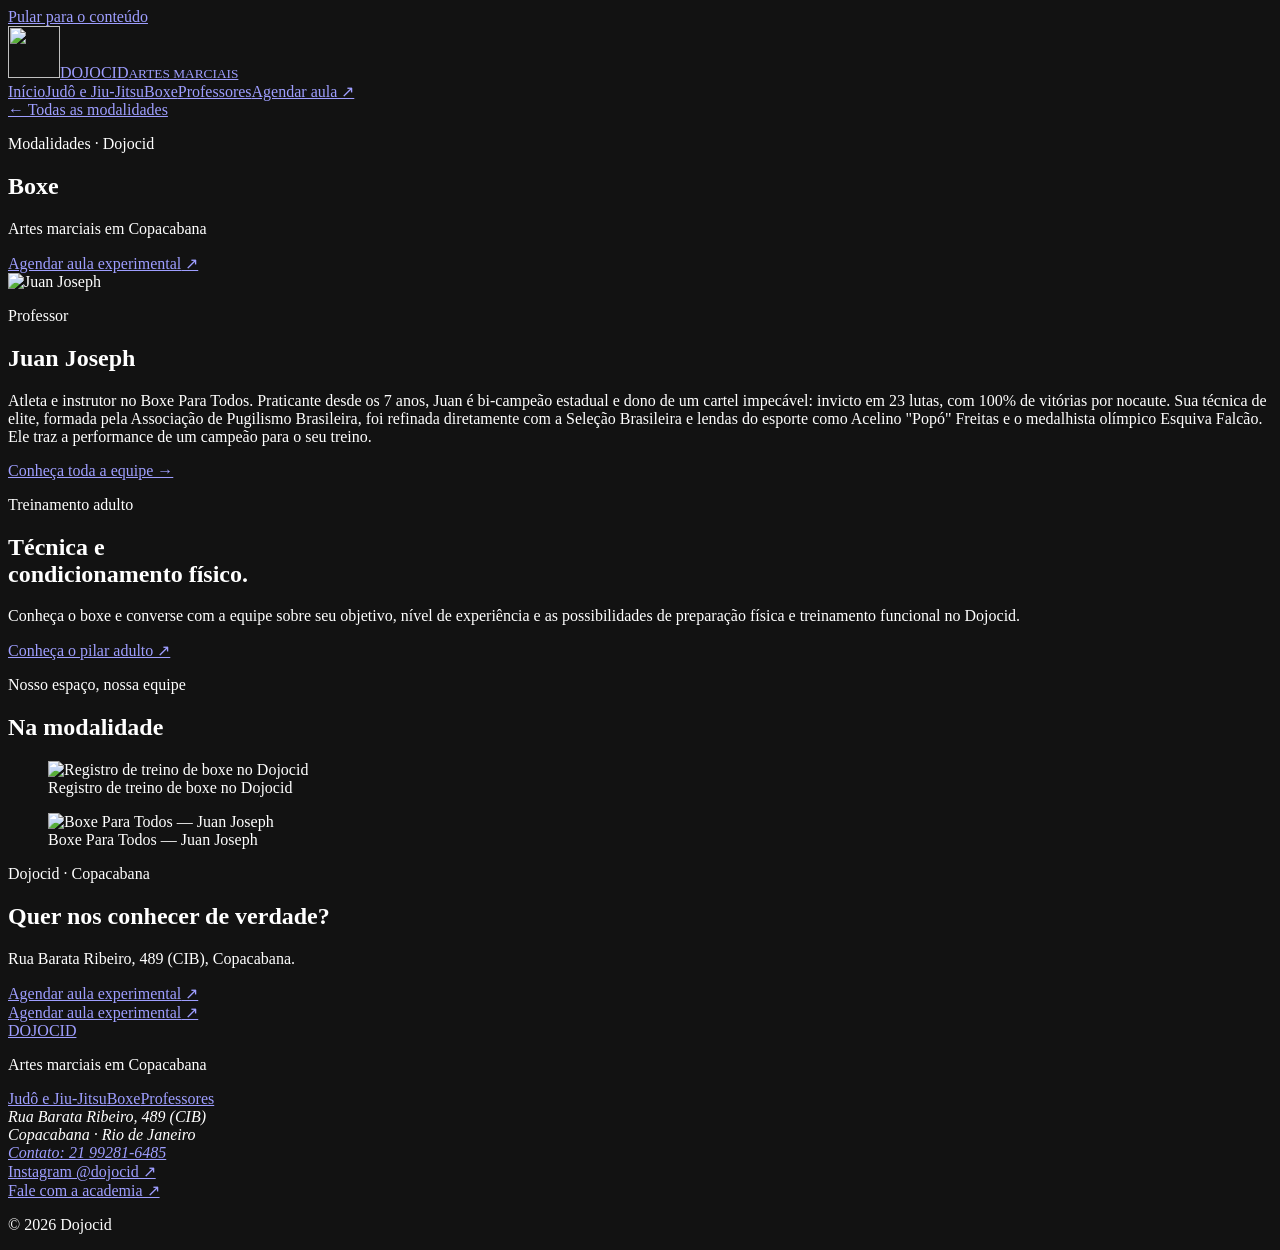
==== site/boxe.html @ 524aa59a "Destacar formação infantil e treino adulto e corrigir contatos e legenda" ====
<!doctype html>
<html lang="pt-BR"><head><meta charset="utf-8"><meta name="viewport" content="width=device-width,initial-scale=1">
<title>Boxe | Dojocid</title><meta name="description" content="Boxe no Dojocid, em Copacabana. Conheça o professor Juan Joseph e entre em contato para uma aula experimental."><link rel="canonical" href="https://dojocid.pages.dev/boxe">
<meta property="og:type" content="website"><meta property="og:locale" content="pt_BR"><meta property="og:title" content="Boxe | Dojocid"><meta property="og:description" content="Boxe no Dojocid, em Copacabana. Conheça o professor Juan Joseph e entre em contato para uma aula experimental."><meta property="og:url" content="https://dojocid.pages.dev/boxe"><meta property="og:image" content="https://dojocid.pages.dev/images/brasao-1200.webp">
<meta name="theme-color" content="#101213"><meta name="color-scheme" content="dark"><link rel="icon" type="image/webp" href="/images/brasao-480.webp"><link rel="stylesheet" href="/site.css"><script src="/site.js" defer></script></head>
<body><a class="skip" href="#conteudo">Pular para o conteúdo</a>
<header><div class="wrap header-inner"><a class="brand" href="/" aria-label="Dojocid — início"><img src="/images/brasao-480.webp" width="52" height="52" alt="" loading="eager"><span>DOJOCID<small>ARTES MARCIAIS</small></span></a>
<button class="menu-toggle" type="button" aria-expanded="false" aria-controls="menu" hidden>Menu <span aria-hidden="true">☰</span></button><nav id="menu" aria-label="Navegação principal"><a href="/">Início</a><a href="/judo-e-jiu-jitsu">Judô e Jiu-Jitsu</a><a href="/boxe" aria-current="page">Boxe</a><a href="/professores">Professores</a><a class="nav-contact" href="https://wa.me/5521992816485?text=Oi%2C%20estou%20vindo%20do%20site%20e%20quero%20agendar%20uma%20aula%20experimental">Agendar aula ↗</a></nav></div></header>
<main id="conteudo"><section class="page-intro wrap"><a class="back-link" href="/#modalidades">← Todas as modalidades</a><p class="eyebrow">Modalidades · Dojocid</p><h1>Boxe</h1><p>Artes marciais em Copacabana</p><a class="button" href="https://wa.me/5521992816485?text=Oi%2C%20estou%20vindo%20do%20site%20e%20quero%20agendar%20uma%20aula%20experimental">Agendar aula experimental<span aria-hidden="true"> ↗</span></a></section><section class="section wrap split profile-feature"><img class="portrait" src="/images/juan-joseph-1200.webp" srcset="/images/juan-joseph-480.webp 480w, /images/juan-joseph-1200.webp 1080w" sizes="(max-width: 700px) 100vw, 50vw" width="1080" height="870" alt="Juan Joseph" loading="eager" decoding="async" fetchpriority="high"><div><p class="eyebrow">Professor</p><h2>Juan Joseph</h2><p>Atleta e instrutor no Boxe Para Todos. Praticante desde os 7 anos, Juan é bi-campeão estadual e dono de um cartel impecável: invicto em 23 lutas, com 100% de vitórias por nocaute. Sua técnica de elite, formada pela Associação de Pugilismo Brasileira, foi refinada diretamente com a Seleção Brasileira e lendas do esporte como Acelino &quot;Popó&quot; Freitas e o medalhista olímpico Esquiva Falcão. Ele traz a performance de um campeão para o seu treino.</p><a class="text-link" href="/professores">Conheça toda a equipe →</a></div></section><section class="wrap audience-callout"><p class="eyebrow">Treinamento adulto</p><h2>Técnica e<br>condicionamento físico.</h2><p>Conheça o boxe e converse com a equipe sobre seu objetivo, nível de experiência e as possibilidades de preparação física e treinamento funcional no Dojocid.</p><a class="secondary-button" href="/#adultos">Conheça o pilar adulto ↗</a></section><section class="section wrap"><div class="section-heading"><p class="eyebrow">Nosso espaço, nossa equipe</p><h2>Na modalidade</h2></div><div class="gallery"><figure><img class="" src="/images/boxe-turma-1200.webp" srcset="/images/boxe-turma-480.webp 480w, /images/boxe-turma-1200.webp 960w" sizes="(max-width: 700px) 100vw, 50vw" width="960" height="1280" alt="Registro de treino de boxe no Dojocid" loading="lazy" decoding="async"><figcaption>Registro de treino de boxe no Dojocid</figcaption></figure><figure><img class="" src="/images/boxe-para-todos-1200.webp" srcset="/images/boxe-para-todos-480.webp 480w, /images/boxe-para-todos-1200.webp 1080w" sizes="(max-width: 700px) 100vw, 50vw" width="1080" height="1097" alt="Boxe Para Todos — Juan Joseph" loading="lazy" decoding="async"><figcaption>Boxe Para Todos — Juan Joseph</figcaption></figure></div></section><section class="contact-band"><div class="wrap contact-inner"><div><p class="eyebrow">Dojocid · Copacabana</p><h2>Quer nos conhecer de verdade?</h2><p>Rua Barata Ribeiro, 489 (CIB), Copacabana.</p></div><a class="button" href="https://wa.me/5521992816485?text=Oi%2C%20estou%20vindo%20do%20site%20e%20quero%20agendar%20uma%20aula%20experimental">Agendar aula experimental<span aria-hidden="true"> ↗</span></a></div></section></main>
<div class="mobile-contact"><a class="button" href="https://wa.me/5521992816485?text=Oi%2C%20estou%20vindo%20do%20site%20e%20quero%20agendar%20uma%20aula%20experimental">Agendar aula experimental<span aria-hidden="true"> ↗</span></a></div><footer><div class="wrap footer-inner"><div><a class="footer-brand" href="/">DOJOCID</a><p>Artes marciais em Copacabana</p><nav class="footer-nav" aria-label="Navegação do rodapé"><a href="/judo-e-jiu-jitsu">Judô e Jiu-Jitsu</a><a href="/boxe">Boxe</a><a href="/professores">Professores</a></nav></div><address>Rua Barata Ribeiro, 489 (CIB)<br>Copacabana · Rio de Janeiro<br><a href="tel:+5521992816485">Contato: 21 99281-6485</a></address><div><a href="https://www.instagram.com/dojocid/">Instagram @dojocid ↗</a><br><a href="https://wa.me/5521992816485?text=Oi%2C%20estou%20vindo%20do%20site%20e%20quero%20agendar%20uma%20aula%20experimental">Fale com a academia ↗</a><p>© 2026 Dojocid</p></div></div></footer></body></html>
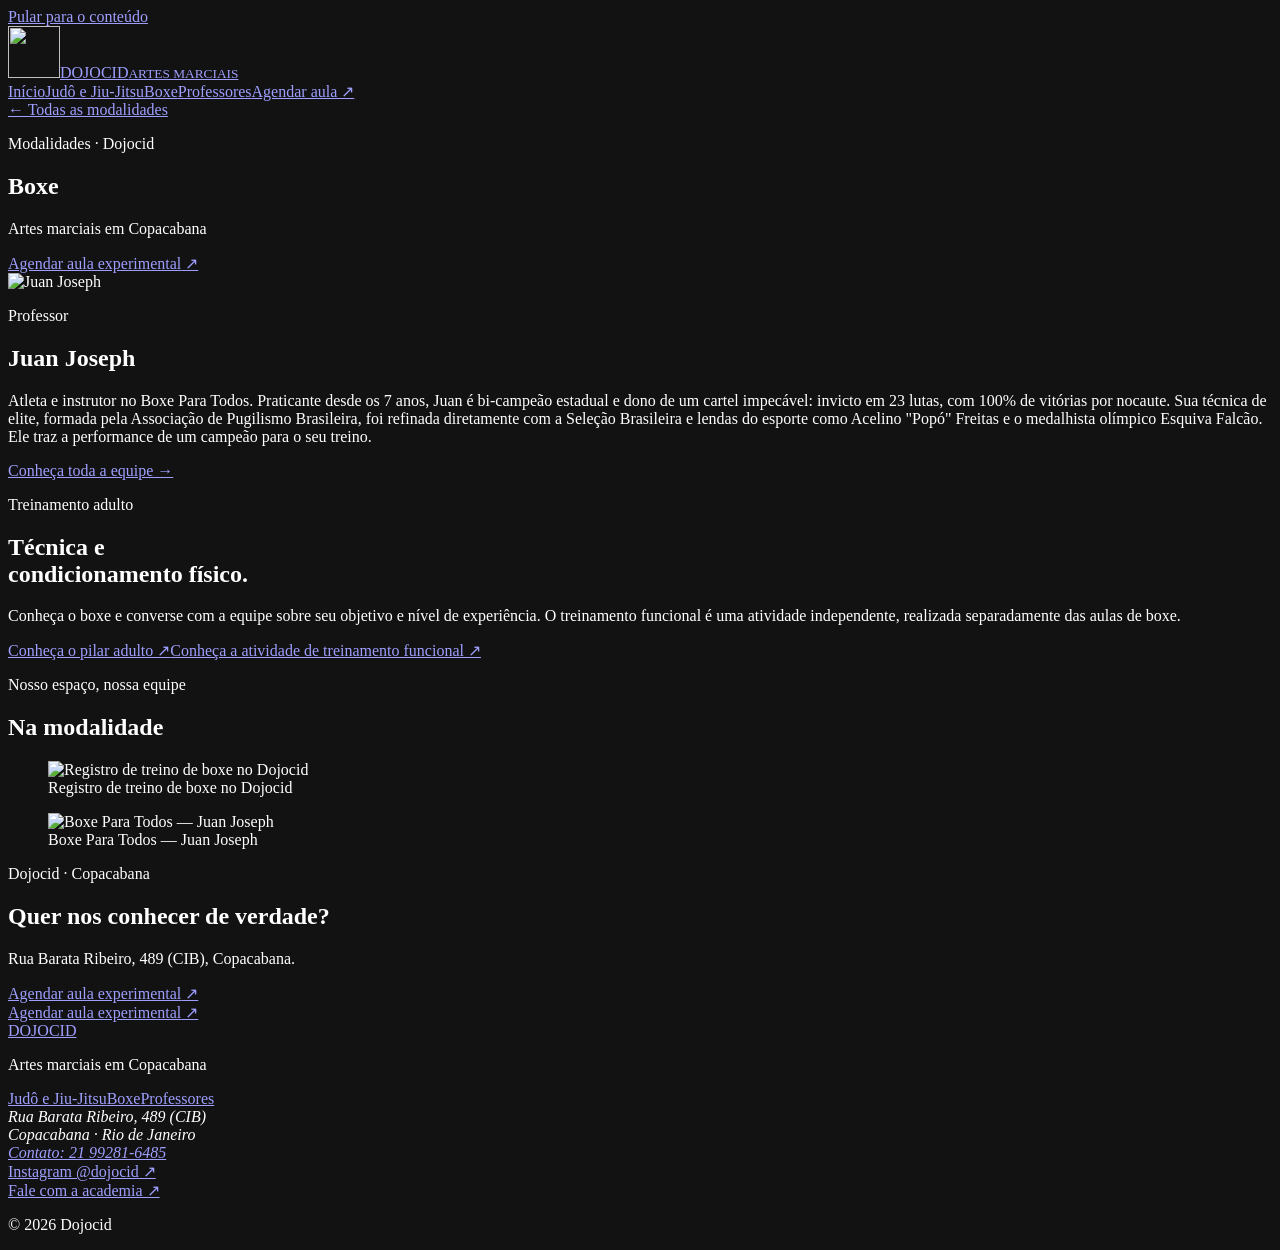
==== commit be738208: "Separar treinamento funcional e renovar abertura com fotos reais dos públicos" ====
--- a/site/boxe.html
+++ b/site/boxe.html
@@ -6,5 +6,5 @@
 <body><a class="skip" href="#conteudo">Pular para o conteúdo</a>
 <header><div class="wrap header-inner"><a class="brand" href="/" aria-label="Dojocid — início"><img src="/images/brasao-480.webp" width="52" height="52" alt="" loading="eager"><span>DOJOCID<small>ARTES MARCIAIS</small></span></a>
 <button class="menu-toggle" type="button" aria-expanded="false" aria-controls="menu" hidden>Menu <span aria-hidden="true">☰</span></button><nav id="menu" aria-label="Navegação principal"><a href="/">Início</a><a href="/judo-e-jiu-jitsu">Judô e Jiu-Jitsu</a><a href="/boxe" aria-current="page">Boxe</a><a href="/professores">Professores</a><a class="nav-contact" href="https://wa.me/5521992816485?text=Oi%2C%20estou%20vindo%20do%20site%20e%20quero%20agendar%20uma%20aula%20experimental">Agendar aula ↗</a></nav></div></header>
-<main id="conteudo"><section class="page-intro wrap"><a class="back-link" href="/#modalidades">← Todas as modalidades</a><p class="eyebrow">Modalidades · Dojocid</p><h1>Boxe</h1><p>Artes marciais em Copacabana</p><a class="button" href="https://wa.me/5521992816485?text=Oi%2C%20estou%20vindo%20do%20site%20e%20quero%20agendar%20uma%20aula%20experimental">Agendar aula experimental<span aria-hidden="true"> ↗</span></a></section><section class="section wrap split profile-feature"><img class="portrait" src="/images/juan-joseph-1200.webp" srcset="/images/juan-joseph-480.webp 480w, /images/juan-joseph-1200.webp 1080w" sizes="(max-width: 700px) 100vw, 50vw" width="1080" height="870" alt="Juan Joseph" loading="eager" decoding="async" fetchpriority="high"><div><p class="eyebrow">Professor</p><h2>Juan Joseph</h2><p>Atleta e instrutor no Boxe Para Todos. Praticante desde os 7 anos, Juan é bi-campeão estadual e dono de um cartel impecável: invicto em 23 lutas, com 100% de vitórias por nocaute. Sua técnica de elite, formada pela Associação de Pugilismo Brasileira, foi refinada diretamente com a Seleção Brasileira e lendas do esporte como Acelino &quot;Popó&quot; Freitas e o medalhista olímpico Esquiva Falcão. Ele traz a performance de um campeão para o seu treino.</p><a class="text-link" href="/professores">Conheça toda a equipe →</a></div></section><section class="wrap audience-callout"><p class="eyebrow">Treinamento adulto</p><h2>Técnica e<br>condicionamento físico.</h2><p>Conheça o boxe e converse com a equipe sobre seu objetivo, nível de experiência e as possibilidades de preparação física e treinamento funcional no Dojocid.</p><a class="secondary-button" href="/#adultos">Conheça o pilar adulto ↗</a></section><section class="section wrap"><div class="section-heading"><p class="eyebrow">Nosso espaço, nossa equipe</p><h2>Na modalidade</h2></div><div class="gallery"><figure><img class="" src="/images/boxe-turma-1200.webp" srcset="/images/boxe-turma-480.webp 480w, /images/boxe-turma-1200.webp 960w" sizes="(max-width: 700px) 100vw, 50vw" width="960" height="1280" alt="Registro de treino de boxe no Dojocid" loading="lazy" decoding="async"><figcaption>Registro de treino de boxe no Dojocid</figcaption></figure><figure><img class="" src="/images/boxe-para-todos-1200.webp" srcset="/images/boxe-para-todos-480.webp 480w, /images/boxe-para-todos-1200.webp 1080w" sizes="(max-width: 700px) 100vw, 50vw" width="1080" height="1097" alt="Boxe Para Todos — Juan Joseph" loading="lazy" decoding="async"><figcaption>Boxe Para Todos — Juan Joseph</figcaption></figure></div></section><section class="contact-band"><div class="wrap contact-inner"><div><p class="eyebrow">Dojocid · Copacabana</p><h2>Quer nos conhecer de verdade?</h2><p>Rua Barata Ribeiro, 489 (CIB), Copacabana.</p></div><a class="button" href="https://wa.me/5521992816485?text=Oi%2C%20estou%20vindo%20do%20site%20e%20quero%20agendar%20uma%20aula%20experimental">Agendar aula experimental<span aria-hidden="true"> ↗</span></a></div></section></main>
+<main id="conteudo"><section class="page-intro wrap"><a class="back-link" href="/#modalidades">← Todas as modalidades</a><p class="eyebrow">Modalidades · Dojocid</p><h1>Boxe</h1><p>Artes marciais em Copacabana</p><a class="button" href="https://wa.me/5521992816485?text=Oi%2C%20estou%20vindo%20do%20site%20e%20quero%20agendar%20uma%20aula%20experimental">Agendar aula experimental<span aria-hidden="true"> ↗</span></a></section><section class="section wrap split profile-feature"><img class="portrait" src="/images/juan-joseph-1200.webp" srcset="/images/juan-joseph-480.webp 480w, /images/juan-joseph-1200.webp 1080w" sizes="(max-width: 700px) 100vw, 50vw" width="1080" height="870" alt="Juan Joseph" loading="eager" decoding="async" fetchpriority="high"><div><p class="eyebrow">Professor</p><h2>Juan Joseph</h2><p>Atleta e instrutor no Boxe Para Todos. Praticante desde os 7 anos, Juan é bi-campeão estadual e dono de um cartel impecável: invicto em 23 lutas, com 100% de vitórias por nocaute. Sua técnica de elite, formada pela Associação de Pugilismo Brasileira, foi refinada diretamente com a Seleção Brasileira e lendas do esporte como Acelino &quot;Popó&quot; Freitas e o medalhista olímpico Esquiva Falcão. Ele traz a performance de um campeão para o seu treino.</p><a class="text-link" href="/professores">Conheça toda a equipe →</a></div></section><section class="wrap audience-callout"><p class="eyebrow">Treinamento adulto</p><h2>Técnica e<br>condicionamento físico.</h2><p>Conheça o boxe e converse com a equipe sobre seu objetivo e nível de experiência. O treinamento funcional é uma atividade independente, realizada separadamente das aulas de boxe.</p><a class="secondary-button" href="/#adultos">Conheça o pilar adulto ↗</a><a class="text-link" href="/#funcional">Conheça a atividade de treinamento funcional ↗</a></section><section class="section wrap"><div class="section-heading"><p class="eyebrow">Nosso espaço, nossa equipe</p><h2>Na modalidade</h2></div><div class="gallery"><figure><img class="" src="/images/boxe-turma-1200.webp" srcset="/images/boxe-turma-480.webp 480w, /images/boxe-turma-1200.webp 960w" sizes="(max-width: 700px) 100vw, 50vw" width="960" height="1280" alt="Registro de treino de boxe no Dojocid" loading="lazy" decoding="async"><figcaption>Registro de treino de boxe no Dojocid</figcaption></figure><figure><img class="" src="/images/boxe-para-todos-1200.webp" srcset="/images/boxe-para-todos-480.webp 480w, /images/boxe-para-todos-1200.webp 1080w" sizes="(max-width: 700px) 100vw, 50vw" width="1080" height="1097" alt="Boxe Para Todos — Juan Joseph" loading="lazy" decoding="async"><figcaption>Boxe Para Todos — Juan Joseph</figcaption></figure></div></section><section class="contact-band"><div class="wrap contact-inner"><div><p class="eyebrow">Dojocid · Copacabana</p><h2>Quer nos conhecer de verdade?</h2><p>Rua Barata Ribeiro, 489 (CIB), Copacabana.</p></div><a class="button" href="https://wa.me/5521992816485?text=Oi%2C%20estou%20vindo%20do%20site%20e%20quero%20agendar%20uma%20aula%20experimental">Agendar aula experimental<span aria-hidden="true"> ↗</span></a></div></section></main>
 <div class="mobile-contact"><a class="button" href="https://wa.me/5521992816485?text=Oi%2C%20estou%20vindo%20do%20site%20e%20quero%20agendar%20uma%20aula%20experimental">Agendar aula experimental<span aria-hidden="true"> ↗</span></a></div><footer><div class="wrap footer-inner"><div><a class="footer-brand" href="/">DOJOCID</a><p>Artes marciais em Copacabana</p><nav class="footer-nav" aria-label="Navegação do rodapé"><a href="/judo-e-jiu-jitsu">Judô e Jiu-Jitsu</a><a href="/boxe">Boxe</a><a href="/professores">Professores</a></nav></div><address>Rua Barata Ribeiro, 489 (CIB)<br>Copacabana · Rio de Janeiro<br><a href="tel:+5521992816485">Contato: 21 99281-6485</a></address><div><a href="https://www.instagram.com/dojocid/">Instagram @dojocid ↗</a><br><a href="https://wa.me/5521992816485?text=Oi%2C%20estou%20vindo%20do%20site%20e%20quero%20agendar%20uma%20aula%20experimental">Fale com a academia ↗</a><p>© 2026 Dojocid</p></div></div></footer></body></html>
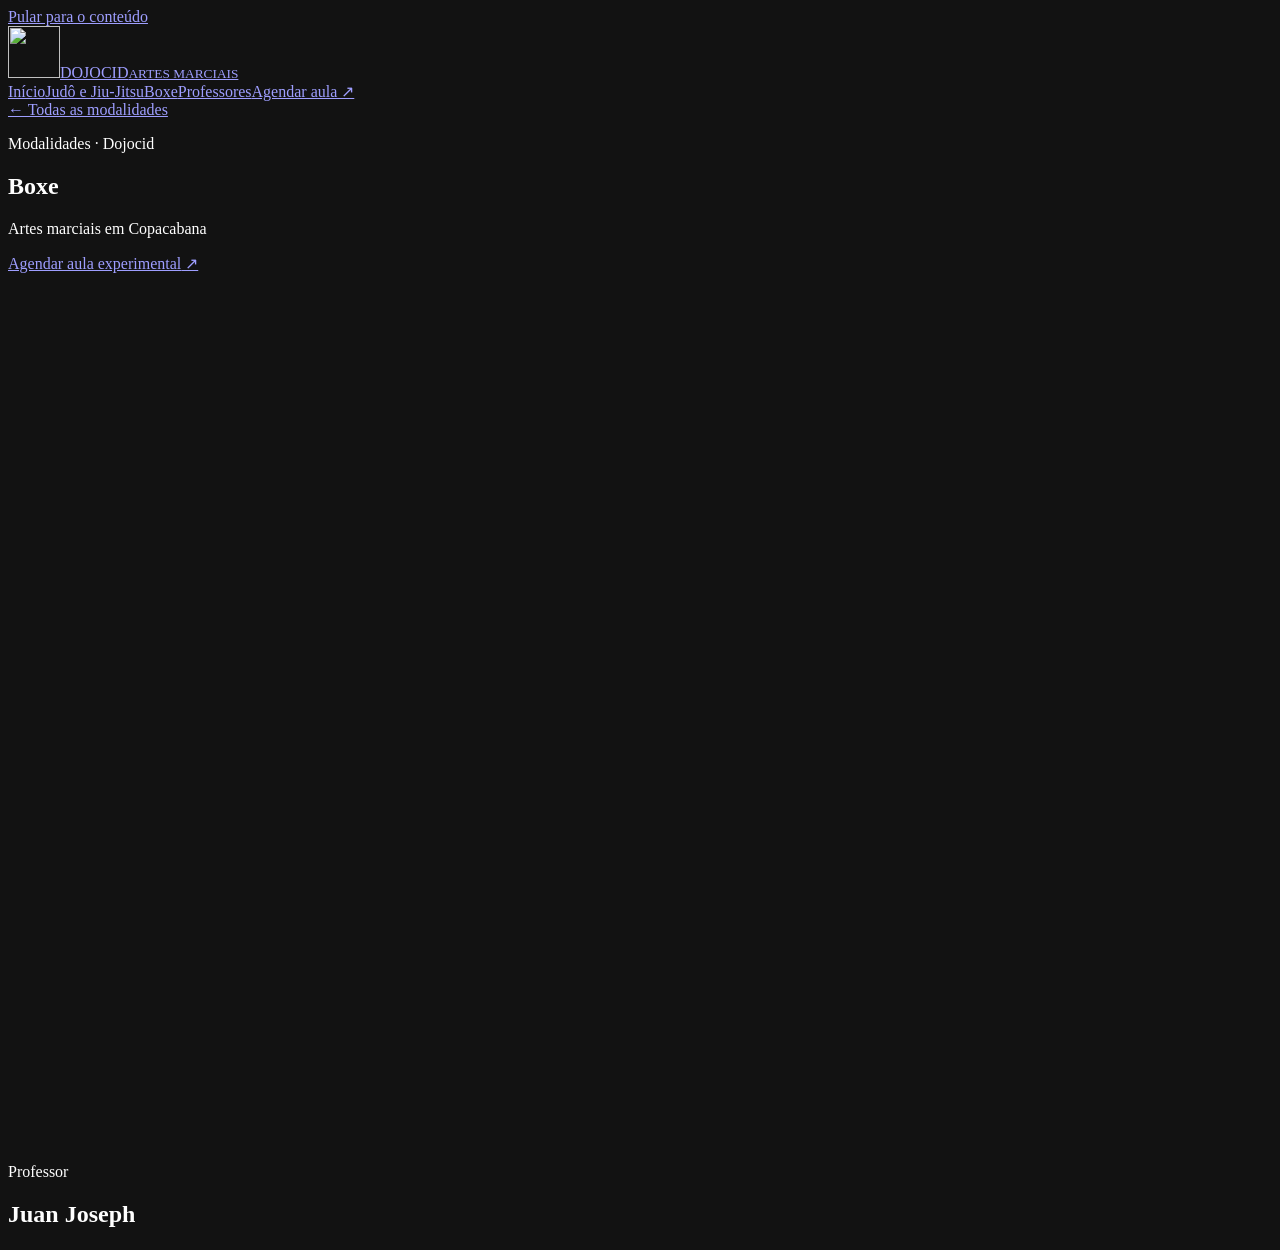
==== commit 20e178d7: "Preparar metadados e sitemap para dojocid.com.br" ====
--- a/site/boxe.html
+++ b/site/boxe.html
@@ -1,10 +1,10 @@
 <!doctype html>
 <html lang="pt-BR"><head><meta charset="utf-8"><meta name="viewport" content="width=device-width,initial-scale=1">
-<title>Boxe | Dojocid</title><meta name="description" content="Boxe no Dojocid, em Copacabana. Conheça o professor Juan Joseph e entre em contato para uma aula experimental."><link rel="canonical" href="https://dojocid.pages.dev/boxe">
-<meta property="og:type" content="website"><meta property="og:locale" content="pt_BR"><meta property="og:title" content="Boxe | Dojocid"><meta property="og:description" content="Boxe no Dojocid, em Copacabana. Conheça o professor Juan Joseph e entre em contato para uma aula experimental."><meta property="og:url" content="https://dojocid.pages.dev/boxe"><meta property="og:image" content="https://dojocid.pages.dev/images/brasao-1200.webp">
+<title>Boxe | Dojocid</title><meta name="description" content="Boxe no Dojocid, em Copacabana. Conheça o professor Juan Joseph e entre em contato para uma aula experimental."><link rel="canonical" href="https://dojocid.com.br/boxe">
+<meta property="og:type" content="website"><meta property="og:locale" content="pt_BR"><meta property="og:title" content="Boxe | Dojocid"><meta property="og:description" content="Boxe no Dojocid, em Copacabana. Conheça o professor Juan Joseph e entre em contato para uma aula experimental."><meta property="og:url" content="https://dojocid.com.br/boxe"><meta property="og:image" content="https://dojocid.com.br/images/brasao-1200.webp">
 <meta name="theme-color" content="#101213"><meta name="color-scheme" content="dark"><link rel="icon" type="image/webp" href="/images/brasao-480.webp"><link rel="stylesheet" href="/site.css"><script src="/site.js" defer></script></head>
 <body><a class="skip" href="#conteudo">Pular para o conteúdo</a>
 <header><div class="wrap header-inner"><a class="brand" href="/" aria-label="Dojocid — início"><img src="/images/brasao-480.webp" width="52" height="52" alt="" loading="eager"><span>DOJOCID<small>ARTES MARCIAIS</small></span></a>
 <button class="menu-toggle" type="button" aria-expanded="false" aria-controls="menu" hidden>Menu <span aria-hidden="true">☰</span></button><nav id="menu" aria-label="Navegação principal"><a href="/">Início</a><a href="/judo-e-jiu-jitsu">Judô e Jiu-Jitsu</a><a href="/boxe" aria-current="page">Boxe</a><a href="/professores">Professores</a><a class="nav-contact" href="https://wa.me/5521992816485?text=Oi%2C%20estou%20vindo%20do%20site%20e%20quero%20agendar%20uma%20aula%20experimental">Agendar aula ↗</a></nav></div></header>
-<main id="conteudo"><section class="page-intro wrap"><a class="back-link" href="/#modalidades">← Todas as modalidades</a><p class="eyebrow">Modalidades · Dojocid</p><h1>Boxe</h1><p>Artes marciais em Copacabana</p><a class="button" href="https://wa.me/5521992816485?text=Oi%2C%20estou%20vindo%20do%20site%20e%20quero%20agendar%20uma%20aula%20experimental">Agendar aula experimental<span aria-hidden="true"> ↗</span></a></section><section class="section wrap split profile-feature"><img class="portrait" src="/images/juan-joseph-1200.webp" srcset="/images/juan-joseph-480.webp 480w, /images/juan-joseph-1200.webp 1080w" sizes="(max-width: 700px) 100vw, 50vw" width="1080" height="870" alt="Juan Joseph" loading="eager" decoding="async" fetchpriority="high"><div><p class="eyebrow">Professor</p><h2>Juan Joseph</h2><p>Atleta e instrutor no Boxe Para Todos. Praticante desde os 7 anos, Juan é bi-campeão estadual e dono de um cartel impecável: invicto em 23 lutas, com 100% de vitórias por nocaute. Sua técnica de elite, formada pela Associação de Pugilismo Brasileira, foi refinada diretamente com a Seleção Brasileira e lendas do esporte como Acelino &quot;Popó&quot; Freitas e o medalhista olímpico Esquiva Falcão. Ele traz a performance de um campeão para o seu treino.</p><a class="text-link" href="/professores">Conheça toda a equipe →</a></div></section><section class="wrap audience-callout"><p class="eyebrow">Treinamento adulto</p><h2>Técnica e<br>condicionamento físico.</h2><p>Conheça o boxe e converse com a equipe sobre seu objetivo e nível de experiência. O treinamento funcional é uma atividade independente, realizada separadamente das aulas de boxe.</p><a class="secondary-button" href="/#adultos">Conheça o pilar adulto ↗</a><a class="text-link" href="/#funcional">Conheça a atividade de treinamento funcional ↗</a></section><section class="section wrap"><div class="section-heading"><p class="eyebrow">Nosso espaço, nossa equipe</p><h2>Na modalidade</h2></div><div class="gallery"><figure><img class="" src="/images/boxe-turma-1200.webp" srcset="/images/boxe-turma-480.webp 480w, /images/boxe-turma-1200.webp 960w" sizes="(max-width: 700px) 100vw, 50vw" width="960" height="1280" alt="Registro de treino de boxe no Dojocid" loading="lazy" decoding="async"><figcaption>Registro de treino de boxe no Dojocid</figcaption></figure><figure><img class="" src="/images/boxe-para-todos-1200.webp" srcset="/images/boxe-para-todos-480.webp 480w, /images/boxe-para-todos-1200.webp 1080w" sizes="(max-width: 700px) 100vw, 50vw" width="1080" height="1097" alt="Boxe Para Todos — Juan Joseph" loading="lazy" decoding="async"><figcaption>Boxe Para Todos — Juan Joseph</figcaption></figure></div></section><section class="contact-band"><div class="wrap contact-inner"><div><p class="eyebrow">Dojocid · Copacabana</p><h2>Quer nos conhecer de verdade?</h2><p>Rua Barata Ribeiro, 489 (CIB), Copacabana.</p></div><a class="button" href="https://wa.me/5521992816485?text=Oi%2C%20estou%20vindo%20do%20site%20e%20quero%20agendar%20uma%20aula%20experimental">Agendar aula experimental<span aria-hidden="true"> ↗</span></a></div></section></main>
+<main id="conteudo"><section class="page-intro wrap"><a class="back-link" href="/#modalidades">← Todas as modalidades</a><p class="eyebrow">Modalidades · Dojocid</p><h1>Boxe</h1><p>Artes marciais em Copacabana</p><a class="button" href="https://wa.me/5521992816485?text=Oi%2C%20estou%20vindo%20do%20site%20e%20quero%20agendar%20uma%20aula%20experimental">Agendar aula experimental<span aria-hidden="true"> ↗</span></a></section><section class="section wrap split profile-feature"><img class="portrait" src="/images/juan-joseph-1200.webp" srcset="/images/juan-joseph-480.webp 480w, /images/juan-joseph-1200.webp 1080w" sizes="(max-width: 700px) 100vw, 50vw" width="1080" height="870" alt="Juan Joseph" loading="eager" decoding="async" fetchpriority="high"><div><p class="eyebrow">Professor</p><h2>Juan Joseph</h2><p>Atleta e instrutor no Boxe Para Todos. Praticante desde os 7 anos, Juan é bi-campeão estadual e dono de um cartel impecável: invicto em 23 lutas, com 100% de vitórias por nocaute. Sua técnica de elite, formada pela Associação de Pugilismo Brasileira, foi refinada diretamente com a Seleção Brasileira e lendas do esporte como Acelino &quot;Popó&quot; Freitas e o medalhista olímpico Esquiva Falcão. Ele traz a performance de um campeão para o seu treino.</p><a class="text-link" href="/professores">Conheça toda a equipe →</a></div></section><section class="wrap audience-callout"><p class="eyebrow">Treinamento adulto</p><h2>Técnica e<br>condicionamento físico.</h2><p>Conheça o boxe e converse com a equipe sobre seu objetivo e nível de experiência. O treinamento funcional é uma atividade independente, realizada separadamente das aulas de boxe.</p><a class="secondary-button" href="/#adultos">Conheça o pilar adulto ↗</a><a class="text-link" href="/#funcional">Conheça a atividade de treinamento funcional ↗</a></section><section class="section wrap"><div class="section-heading"><p class="eyebrow">Nosso espaço, nossa equipe</p><h2>Na modalidade</h2></div><div class="gallery gallery-pair"><figure><img class="" src="/images/boxe-turma-1200.webp" srcset="/images/boxe-turma-480.webp 480w, /images/boxe-turma-1200.webp 960w" sizes="(max-width: 700px) 100vw, 50vw" width="960" height="1280" alt="Registro de treino de boxe no Dojocid" loading="lazy" decoding="async"><figcaption>Registro de treino de boxe no Dojocid</figcaption></figure><figure><img class="" src="/images/boxe-para-todos-1200.webp" srcset="/images/boxe-para-todos-480.webp 480w, /images/boxe-para-todos-1200.webp 1080w" sizes="(max-width: 700px) 100vw, 50vw" width="1080" height="1097" alt="Boxe Para Todos — Juan Joseph" loading="lazy" decoding="async"><figcaption>Boxe Para Todos — Juan Joseph</figcaption></figure></div></section><section class="contact-band"><div class="wrap contact-inner"><div><p class="eyebrow">Dojocid · Copacabana</p><h2>Quer nos conhecer de verdade?</h2><p>Rua Barata Ribeiro, 489 (CIB), Copacabana.</p></div><a class="button" href="https://wa.me/5521992816485?text=Oi%2C%20estou%20vindo%20do%20site%20e%20quero%20agendar%20uma%20aula%20experimental">Agendar aula experimental<span aria-hidden="true"> ↗</span></a></div></section></main>
 <div class="mobile-contact"><a class="button" href="https://wa.me/5521992816485?text=Oi%2C%20estou%20vindo%20do%20site%20e%20quero%20agendar%20uma%20aula%20experimental">Agendar aula experimental<span aria-hidden="true"> ↗</span></a></div><footer><div class="wrap footer-inner"><div><a class="footer-brand" href="/">DOJOCID</a><p>Artes marciais em Copacabana</p><nav class="footer-nav" aria-label="Navegação do rodapé"><a href="/judo-e-jiu-jitsu">Judô e Jiu-Jitsu</a><a href="/boxe">Boxe</a><a href="/professores">Professores</a></nav></div><address>Rua Barata Ribeiro, 489 (CIB)<br>Copacabana · Rio de Janeiro<br><a href="tel:+5521992816485">Contato: 21 99281-6485</a></address><div><a href="https://www.instagram.com/dojocid/">Instagram @dojocid ↗</a><br><a href="https://wa.me/5521992816485?text=Oi%2C%20estou%20vindo%20do%20site%20e%20quero%20agendar%20uma%20aula%20experimental">Fale com a academia ↗</a><p>© 2026 Dojocid</p></div></div></footer></body></html>
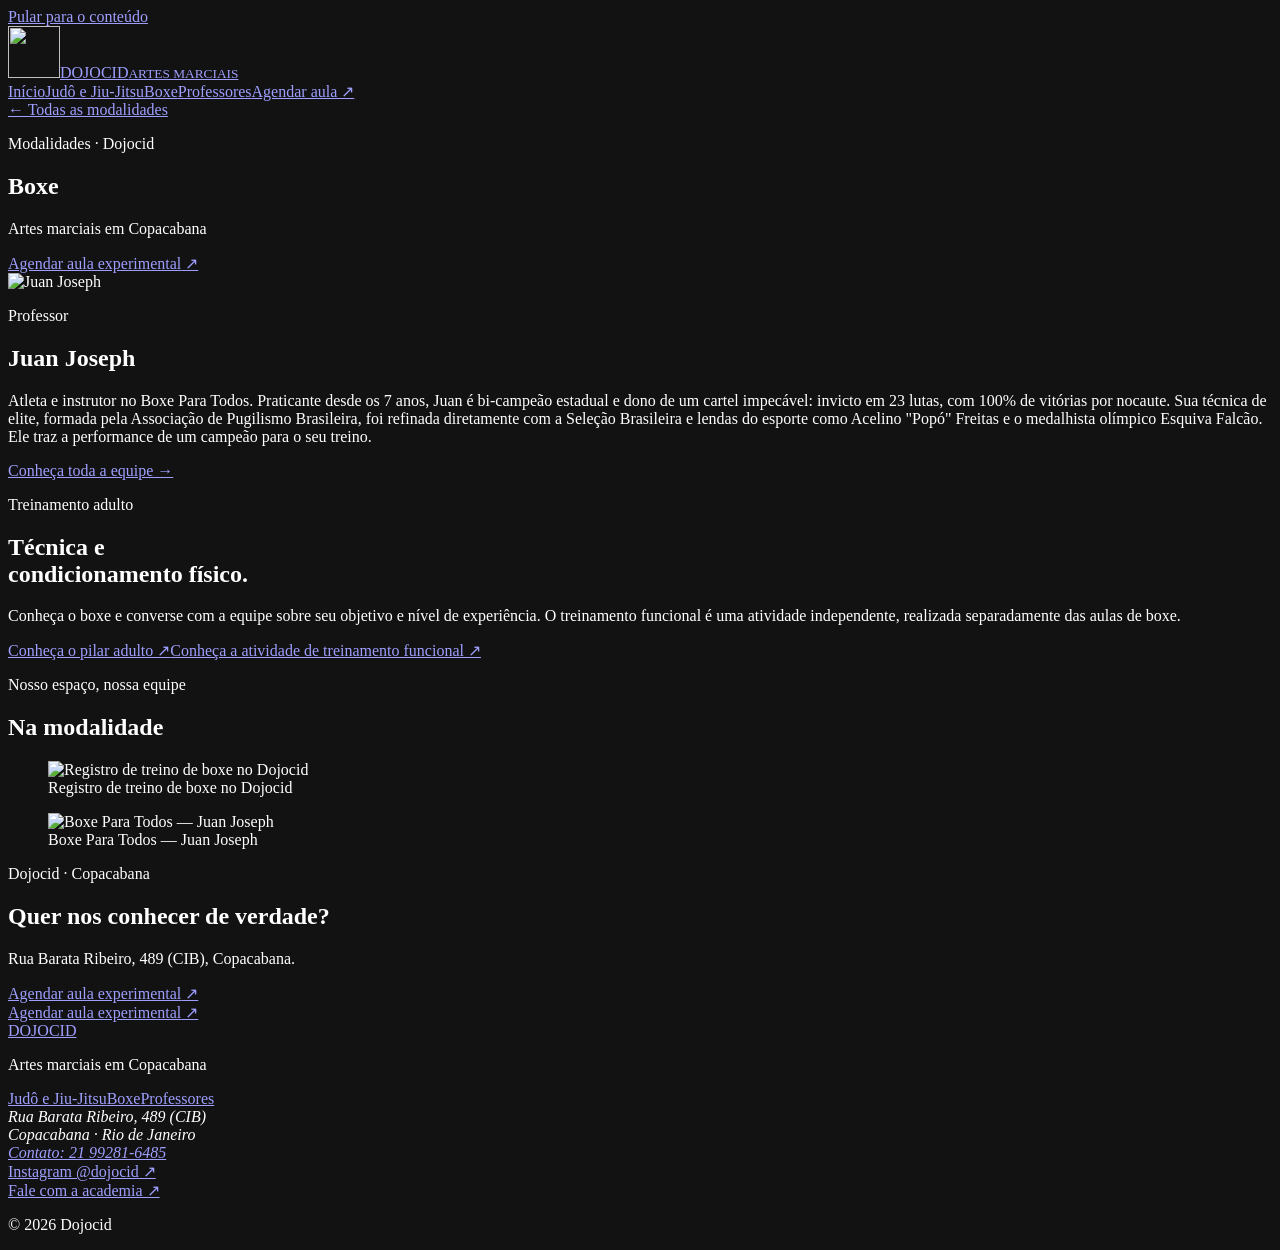
==== commit dd44e26c: "Preservar conversão original de WhatsApp com disparo único" ====
--- a/site/boxe.html
+++ b/site/boxe.html
@@ -1,8 +1,17 @@
 <!doctype html>
-<html lang="pt-BR"><head><meta charset="utf-8"><meta name="viewport" content="width=device-width,initial-scale=1">
+<html lang="pt-BR"><head>
+<!-- Google tag: propriedade GA4 original do Dojocid -->
+<script async src="https://www.googletagmanager.com/gtag/js?id=G-MV0EZNNB3Q"></script>
+<script>
+window.dataLayer = window.dataLayer || [];
+function gtag(){dataLayer.push(arguments);}
+gtag('js', new Date());
+gtag('config', 'G-MV0EZNNB3Q');
+</script>
+<meta charset="utf-8"><meta name="viewport" content="width=device-width,initial-scale=1">
 <title>Boxe | Dojocid</title><meta name="description" content="Boxe no Dojocid, em Copacabana. Conheça o professor Juan Joseph e entre em contato para uma aula experimental."><link rel="canonical" href="https://dojocid.com.br/boxe">
 <meta property="og:type" content="website"><meta property="og:locale" content="pt_BR"><meta property="og:title" content="Boxe | Dojocid"><meta property="og:description" content="Boxe no Dojocid, em Copacabana. Conheça o professor Juan Joseph e entre em contato para uma aula experimental."><meta property="og:url" content="https://dojocid.com.br/boxe"><meta property="og:image" content="https://dojocid.com.br/images/brasao-1200.webp">
-<meta name="theme-color" content="#101213"><meta name="color-scheme" content="dark"><link rel="icon" type="image/webp" href="/images/brasao-480.webp"><link rel="stylesheet" href="/site.css"><script src="/site.js" defer></script></head>
+<meta name="theme-color" content="#101213"><meta name="color-scheme" content="dark"><link rel="icon" type="image/webp" href="/images/brasao-480.webp"><link rel="stylesheet" href="/site.css"><script src="/site.js" defer></script><script src="/whatsapp.js" defer></script></head>
 <body><a class="skip" href="#conteudo">Pular para o conteúdo</a>
 <header><div class="wrap header-inner"><a class="brand" href="/" aria-label="Dojocid — início"><img src="/images/brasao-480.webp" width="52" height="52" alt="" loading="eager"><span>DOJOCID<small>ARTES MARCIAIS</small></span></a>
 <button class="menu-toggle" type="button" aria-expanded="false" aria-controls="menu" hidden>Menu <span aria-hidden="true">☰</span></button><nav id="menu" aria-label="Navegação principal"><a href="/">Início</a><a href="/judo-e-jiu-jitsu">Judô e Jiu-Jitsu</a><a href="/boxe" aria-current="page">Boxe</a><a href="/professores">Professores</a><a class="nav-contact" href="https://wa.me/5521992816485?text=Oi%2C%20estou%20vindo%20do%20site%20e%20quero%20agendar%20uma%20aula%20experimental">Agendar aula ↗</a></nav></div></header>
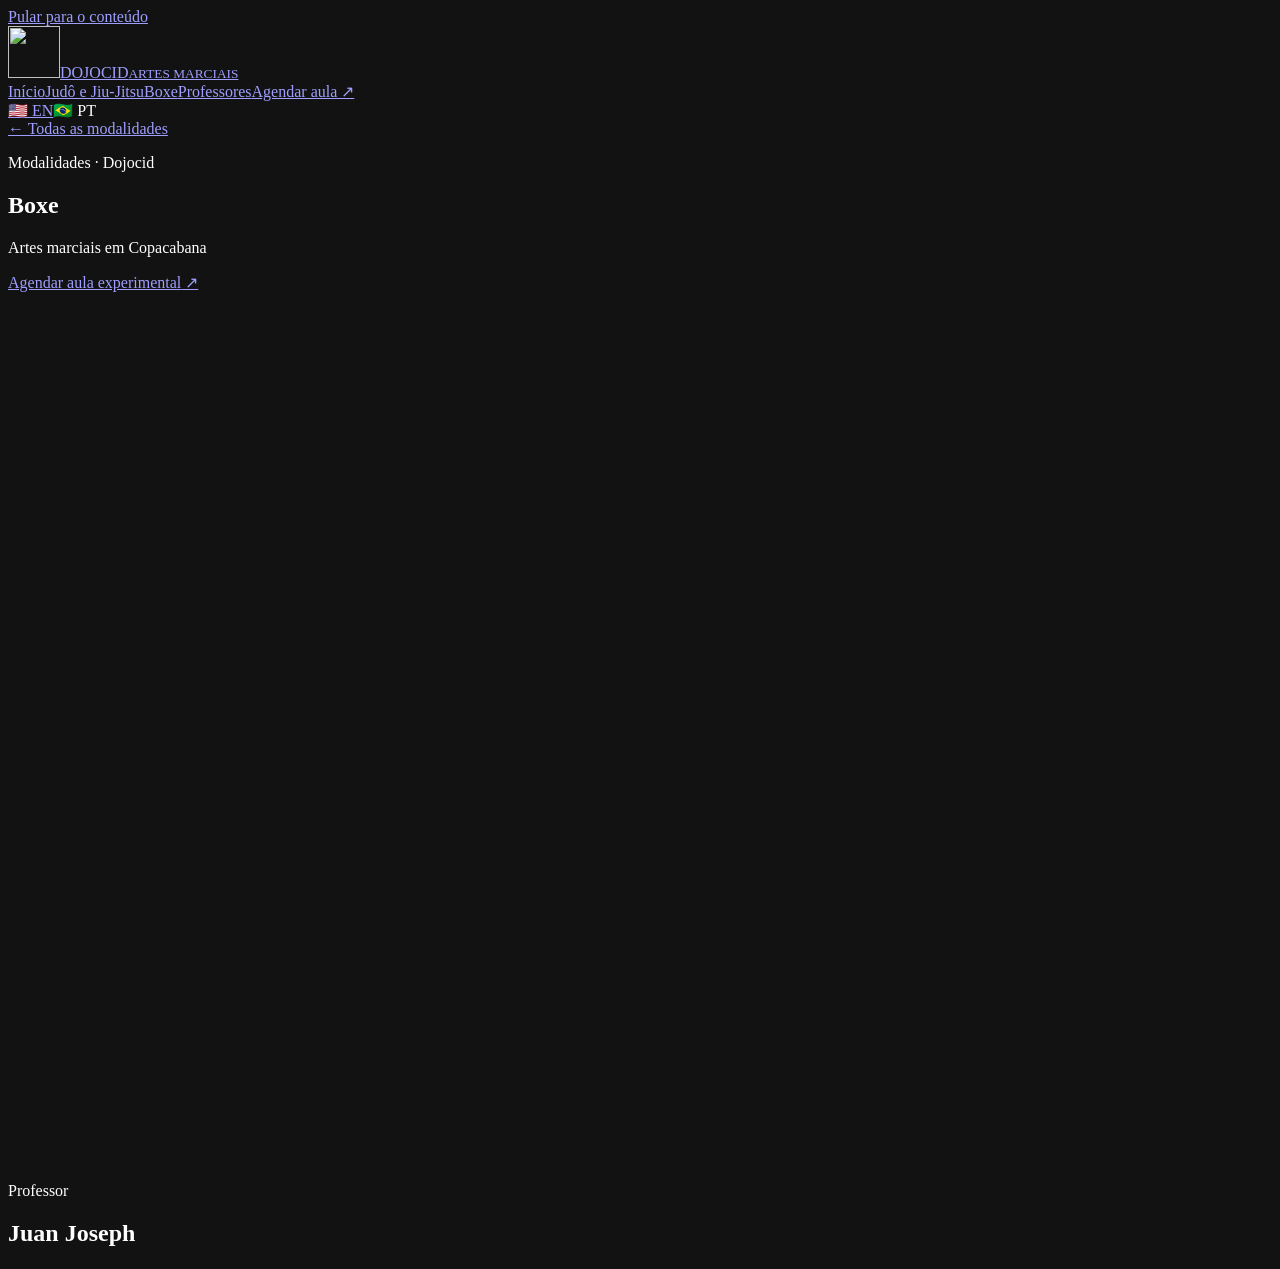
==== commit 10fd8406: "Adicionar seletor PT/EN e hreflang em site/boxe.html" ====
--- a/site/boxe.html
+++ b/site/boxe.html
@@ -11,9 +11,9 @@
 <meta charset="utf-8"><meta name="viewport" content="width=device-width,initial-scale=1">
 <title>Boxe | Dojocid</title><meta name="description" content="Boxe no Dojocid, em Copacabana. Conheça o professor Juan Joseph e entre em contato para uma aula experimental."><link rel="canonical" href="https://dojocid.com.br/boxe">
 <meta property="og:type" content="website"><meta property="og:locale" content="pt_BR"><meta property="og:title" content="Boxe | Dojocid"><meta property="og:description" content="Boxe no Dojocid, em Copacabana. Conheça o professor Juan Joseph e entre em contato para uma aula experimental."><meta property="og:url" content="https://dojocid.com.br/boxe"><meta property="og:image" content="https://dojocid.com.br/images/brasao-1200.webp">
-<meta name="theme-color" content="#101213"><meta name="color-scheme" content="dark"><link rel="icon" type="image/webp" href="/images/brasao-480.webp"><link rel="stylesheet" href="/site.css"><script src="/site.js" defer></script><script src="/whatsapp.js" defer></script></head>
+<meta name="theme-color" content="#101213"><meta name="color-scheme" content="dark"><link rel="icon" type="image/webp" href="/images/brasao-480.webp"><link rel="stylesheet" href="/site.css"><script src="/site.js" defer></script><script src="/whatsapp.js" defer></script><link rel="alternate" hreflang="pt-BR" href="https://dojocid.com.br/boxe"><link rel="alternate" hreflang="en" href="https://dojocid.com.br/en/boxe"></head>
 <body><a class="skip" href="#conteudo">Pular para o conteúdo</a>
 <header><div class="wrap header-inner"><a class="brand" href="/" aria-label="Dojocid — início"><img src="/images/brasao-480.webp" width="52" height="52" alt="" loading="eager"><span>DOJOCID<small>ARTES MARCIAIS</small></span></a>
-<button class="menu-toggle" type="button" aria-expanded="false" aria-controls="menu" hidden>Menu <span aria-hidden="true">☰</span></button><nav id="menu" aria-label="Navegação principal"><a href="/">Início</a><a href="/judo-e-jiu-jitsu">Judô e Jiu-Jitsu</a><a href="/boxe" aria-current="page">Boxe</a><a href="/professores">Professores</a><a class="nav-contact" href="https://wa.me/5521992816485?text=Oi%2C%20estou%20vindo%20do%20site%20e%20quero%20agendar%20uma%20aula%20experimental">Agendar aula ↗</a></nav></div></header>
+<button class="menu-toggle" type="button" aria-expanded="false" aria-controls="menu" hidden>Menu <span aria-hidden="true">☰</span></button><nav id="menu" aria-label="Navegação principal"><a href="/">Início</a><a href="/judo-e-jiu-jitsu">Judô e Jiu-Jitsu</a><a href="/boxe" aria-current="page">Boxe</a><a href="/professores">Professores</a><a class="nav-contact" href="https://wa.me/5521992816485?text=Oi%2C%20estou%20vindo%20do%20site%20e%20quero%20agendar%20uma%20aula%20experimental">Agendar aula ↗</a></nav><div class="language-switch" aria-label="Language"><a href="/en/boxe" lang="en" hreflang="en" aria-label="View this page in English">🇺🇸 EN</a><span aria-current="true">🇧🇷 PT</span></div></div></header>
 <main id="conteudo"><section class="page-intro wrap"><a class="back-link" href="/#modalidades">← Todas as modalidades</a><p class="eyebrow">Modalidades · Dojocid</p><h1>Boxe</h1><p>Artes marciais em Copacabana</p><a class="button" href="https://wa.me/5521992816485?text=Oi%2C%20estou%20vindo%20do%20site%20e%20quero%20agendar%20uma%20aula%20experimental">Agendar aula experimental<span aria-hidden="true"> ↗</span></a></section><section class="section wrap split profile-feature"><img class="portrait" src="/images/juan-joseph-1200.webp" srcset="/images/juan-joseph-480.webp 480w, /images/juan-joseph-1200.webp 1080w" sizes="(max-width: 700px) 100vw, 50vw" width="1080" height="870" alt="Juan Joseph" loading="eager" decoding="async" fetchpriority="high"><div><p class="eyebrow">Professor</p><h2>Juan Joseph</h2><p>Atleta e instrutor no Boxe Para Todos. Praticante desde os 7 anos, Juan é bi-campeão estadual e dono de um cartel impecável: invicto em 23 lutas, com 100% de vitórias por nocaute. Sua técnica de elite, formada pela Associação de Pugilismo Brasileira, foi refinada diretamente com a Seleção Brasileira e lendas do esporte como Acelino &quot;Popó&quot; Freitas e o medalhista olímpico Esquiva Falcão. Ele traz a performance de um campeão para o seu treino.</p><a class="text-link" href="/professores">Conheça toda a equipe →</a></div></section><section class="wrap audience-callout"><p class="eyebrow">Treinamento adulto</p><h2>Técnica e<br>condicionamento físico.</h2><p>Conheça o boxe e converse com a equipe sobre seu objetivo e nível de experiência. O treinamento funcional é uma atividade independente, realizada separadamente das aulas de boxe.</p><a class="secondary-button" href="/#adultos">Conheça o pilar adulto ↗</a><a class="text-link" href="/#funcional">Conheça a atividade de treinamento funcional ↗</a></section><section class="section wrap"><div class="section-heading"><p class="eyebrow">Nosso espaço, nossa equipe</p><h2>Na modalidade</h2></div><div class="gallery gallery-pair"><figure><img class="" src="/images/boxe-turma-1200.webp" srcset="/images/boxe-turma-480.webp 480w, /images/boxe-turma-1200.webp 960w" sizes="(max-width: 700px) 100vw, 50vw" width="960" height="1280" alt="Registro de treino de boxe no Dojocid" loading="lazy" decoding="async"><figcaption>Registro de treino de boxe no Dojocid</figcaption></figure><figure><img class="" src="/images/boxe-para-todos-1200.webp" srcset="/images/boxe-para-todos-480.webp 480w, /images/boxe-para-todos-1200.webp 1080w" sizes="(max-width: 700px) 100vw, 50vw" width="1080" height="1097" alt="Boxe Para Todos — Juan Joseph" loading="lazy" decoding="async"><figcaption>Boxe Para Todos — Juan Joseph</figcaption></figure></div></section><section class="contact-band"><div class="wrap contact-inner"><div><p class="eyebrow">Dojocid · Copacabana</p><h2>Quer nos conhecer de verdade?</h2><p>Rua Barata Ribeiro, 489 (CIB), Copacabana.</p></div><a class="button" href="https://wa.me/5521992816485?text=Oi%2C%20estou%20vindo%20do%20site%20e%20quero%20agendar%20uma%20aula%20experimental">Agendar aula experimental<span aria-hidden="true"> ↗</span></a></div></section></main>
 <div class="mobile-contact"><a class="button" href="https://wa.me/5521992816485?text=Oi%2C%20estou%20vindo%20do%20site%20e%20quero%20agendar%20uma%20aula%20experimental">Agendar aula experimental<span aria-hidden="true"> ↗</span></a></div><footer><div class="wrap footer-inner"><div><a class="footer-brand" href="/">DOJOCID</a><p>Artes marciais em Copacabana</p><nav class="footer-nav" aria-label="Navegação do rodapé"><a href="/judo-e-jiu-jitsu">Judô e Jiu-Jitsu</a><a href="/boxe">Boxe</a><a href="/professores">Professores</a></nav></div><address>Rua Barata Ribeiro, 489 (CIB)<br>Copacabana · Rio de Janeiro<br><a href="tel:+5521992816485">Contato: 21 99281-6485</a></address><div><a href="https://www.instagram.com/dojocid/">Instagram @dojocid ↗</a><br><a href="https://wa.me/5521992816485?text=Oi%2C%20estou%20vindo%20do%20site%20e%20quero%20agendar%20uma%20aula%20experimental">Fale com a academia ↗</a><p>© 2026 Dojocid</p></div></div></footer></body></html>
